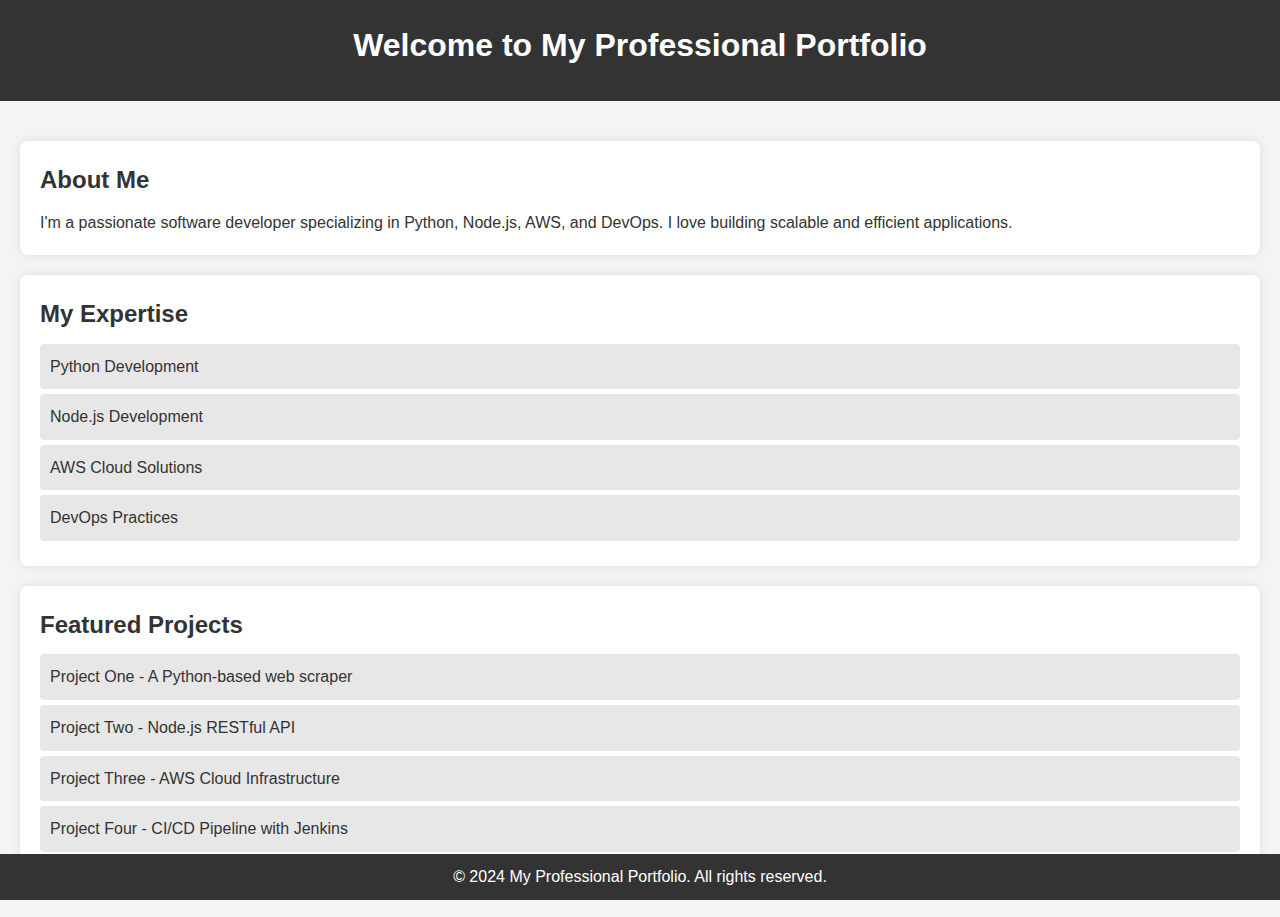
==== index.html @ 285d083a "done with website" ====
<!DOCTYPE html>
<html lang="en">

<head>
    <meta charset="UTF-8">
    <meta name="viewport" content="width=device-width, initial-scale=1.0">
    <title>Welcome to My Professional Portfolio</title>
    <link rel="stylesheet" href="styles.css">
</head>

<body>
    <header>
        <h1>Welcome to My Professional Portfolio</h1>
    </header>
    <main>
        <section class="intro">
            <h2>About Me</h2>
            <p>I'm a passionate software developer specializing in Python, Node.js, AWS, and DevOps. I love building
                scalable and efficient applications.</p>
        </section>
        <section class="content">
            <h2>My Expertise</h2>
            <ul>
                <li>Python Development</li>
                <li>Node.js Development</li>
                <li>AWS Cloud Solutions</li>
                <li>DevOps Practices</li>
            </ul>
        </section>
        <section class="projects">
            <h2>Featured Projects</h2>
            <ul>
                <li><a href="#">Project One</a> - A Python-based web scraper</li>
                <li><a href="#">Project Two</a> - Node.js RESTful API</li>
                <li><a href="#">Project Three</a> - AWS Cloud Infrastructure</li>
                <li><a href="#">Project Four</a> - CI/CD Pipeline with Jenkins</li>
            </ul>
        </section>
    </main>
    <footer>
        <p>&copy; 2024 My Professional Portfolio. All rights reserved.</p>
    </footer>
</body>

</html>
---- styles.css ----
* {
    margin: 0;
    padding: 0;
    box-sizing: border-box;
    font-family: Arial, sans-serif;
}

body {
    background: #f4f4f4;
    color: #333;
    line-height: 1.6;
}

header {
    background: #333;
    color: #fff;
    padding: 20px 0;
    text-align: center;
}

header h1 {
    margin-bottom: 10px;
}

main {
    padding: 20px;
}

.intro,
.content,
.projects {
    background: #fff;
    margin: 20px 0;
    padding: 20px;
    border-radius: 8px;
    box-shadow: 0 0 10px rgba(0, 0, 0, 0.1);
}

.intro h2,
.content h2,
.projects h2 {
    color: #333;
    margin-bottom: 10px;
}

.content ul,
.projects ul {
    list-style-type: none;
}

.content ul li,
.projects ul li {
    background: #e7e7e7;
    margin: 5px 0;
    padding: 10px;
    border-radius: 4px;
}

.projects ul li a {
    text-decoration: none;
    color: #333;
}

.projects ul li a:hover {
    color: #0073e6;
}

footer {
    background: #333;
    color: #fff;
    text-align: center;
    padding: 10px 0;
    position: fixed;
    width: 100%;
    bottom: 0;
}
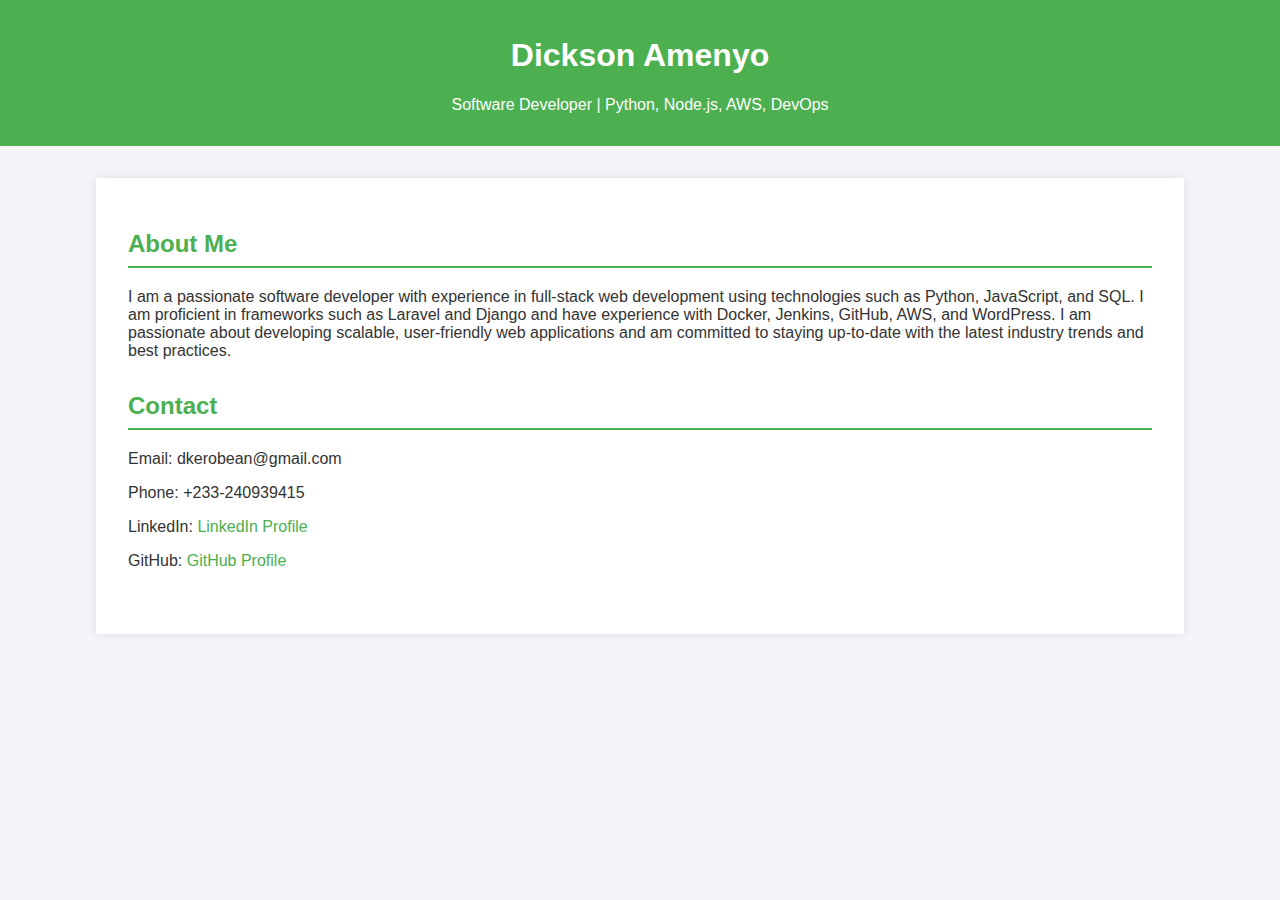
==== commit 2313cc69: "bug fixes" ====
--- a/index.html
+++ b/index.html
@@ -4,42 +4,34 @@
 <head>
     <meta charset="UTF-8">
     <meta name="viewport" content="width=device-width, initial-scale=1.0">
-    <title>Welcome to My Professional Portfolio</title>
+    <title>Dickson Amenyo - Software Developer</title>
     <link rel="stylesheet" href="styles.css">
 </head>
 
 <body>
     <header>
-        <h1>Welcome to My Professional Portfolio</h1>
+        <h1>Dickson Amenyo</h1>
+        <p>Software Developer | Python, Node.js, AWS, DevOps</p>
     </header>
-    <main>
-        <section class="intro">
+    <div class="container">
+        <section>
             <h2>About Me</h2>
-            <p>I'm a passionate software developer specializing in Python, Node.js, AWS, and DevOps. I love building
-                scalable and efficient applications.</p>
+            <p>
+                I am a passionate software developer with experience in full-stack web development using technologies
+                such as Python, JavaScript, and SQL. I am proficient in frameworks such as Laravel and Django and have
+                experience with Docker, Jenkins, GitHub, AWS, and WordPress. I am passionate about developing
+                scalable, user-friendly web applications and am committed to staying up-to-date with the latest industry
+                trends and best practices.
+            </p>
         </section>
-        <section class="content">
-            <h2>My Expertise</h2>
-            <ul>
-                <li>Python Development</li>
-                <li>Node.js Development</li>
-                <li>AWS Cloud Solutions</li>
-                <li>DevOps Practices</li>
-            </ul>
+        <section>
+            <h2>Contact</h2>
+            <p>Email: dkerobean@gmail.com</p>
+            <p>Phone: +233-240939415</p>
+            <p>LinkedIn: <a href="https://www.linkedin.com/in/dickson-amenyo-692807196/">LinkedIn Profile</a></p>
+            <p>GitHub: <a href="https://github.com/dkerobean">GitHub Profile</a></p>
         </section>
-        <section class="projects">
-            <h2>Featured Projects</h2>
-            <ul>
-                <li><a href="#">Project One</a> - A Python-based web scraper</li>
-                <li><a href="#">Project Two</a> - Node.js RESTful API</li>
-                <li><a href="#">Project Three</a> - AWS Cloud Infrastructure</li>
-                <li><a href="#">Project Four</a> - CI/CD Pipeline with Jenkins</li>
-            </ul>
-        </section>
-    </main>
-    <footer>
-        <p>&copy; 2024 My Professional Portfolio. All rights reserved.</p>
-    </footer>
+    </div>
 </body>
 
 </html>--- a/styles.css
+++ b/styles.css
@@ -1,76 +1,41 @@
-* {
+body {
+    font-family: Arial, sans-serif;
     margin: 0;
     padding: 0;
-    box-sizing: border-box;
-    font-family: Arial, sans-serif;
-}
-
-body {
-    background: #f4f4f4;
+    background-color: #f4f4f9;
     color: #333;
-    line-height: 1.6;
 }
 
 header {
-    background: #333;
-    color: #fff;
-    padding: 20px 0;
+    background-color: #4CAF50;
+    color: white;
+    padding: 1rem 0;
     text-align: center;
 }
 
-header h1 {
-    margin-bottom: 10px;
-}
-
-main {
-    padding: 20px;
-}
-
-.intro,
-.content,
-.projects {
-    background: #fff;
-    margin: 20px 0;
-    padding: 20px;
-    border-radius: 8px;
+.container {
+    width: 80%;
+    margin: 2rem auto;
+    background-color: white;
+    padding: 2rem;
     box-shadow: 0 0 10px rgba(0, 0, 0, 0.1);
 }
 
-.intro h2,
-.content h2,
-.projects h2 {
-    color: #333;
-    margin-bottom: 10px;
+section {
+    margin-bottom: 2rem;
 }
 
-.content ul,
-.projects ul {
-    list-style-type: none;
+h2 {
+    color: #4CAF50;
+    border-bottom: 2px solid #4CAF50;
+    padding-bottom: 0.5rem;
 }
 
-.content ul li,
-.projects ul li {
-    background: #e7e7e7;
-    margin: 5px 0;
-    padding: 10px;
-    border-radius: 4px;
+a {
+    color: #4CAF50;
+    text-decoration: none;
 }
 
-.projects ul li a {
-    text-decoration: none;
-    color: #333;
-}
-
-.projects ul li a:hover {
-    color: #0073e6;
-}
-
-footer {
-    background: #333;
-    color: #fff;
-    text-align: center;
-    padding: 10px 0;
-    position: fixed;
-    width: 100%;
-    bottom: 0;
+a:hover {
+    text-decoration: underline;
 }